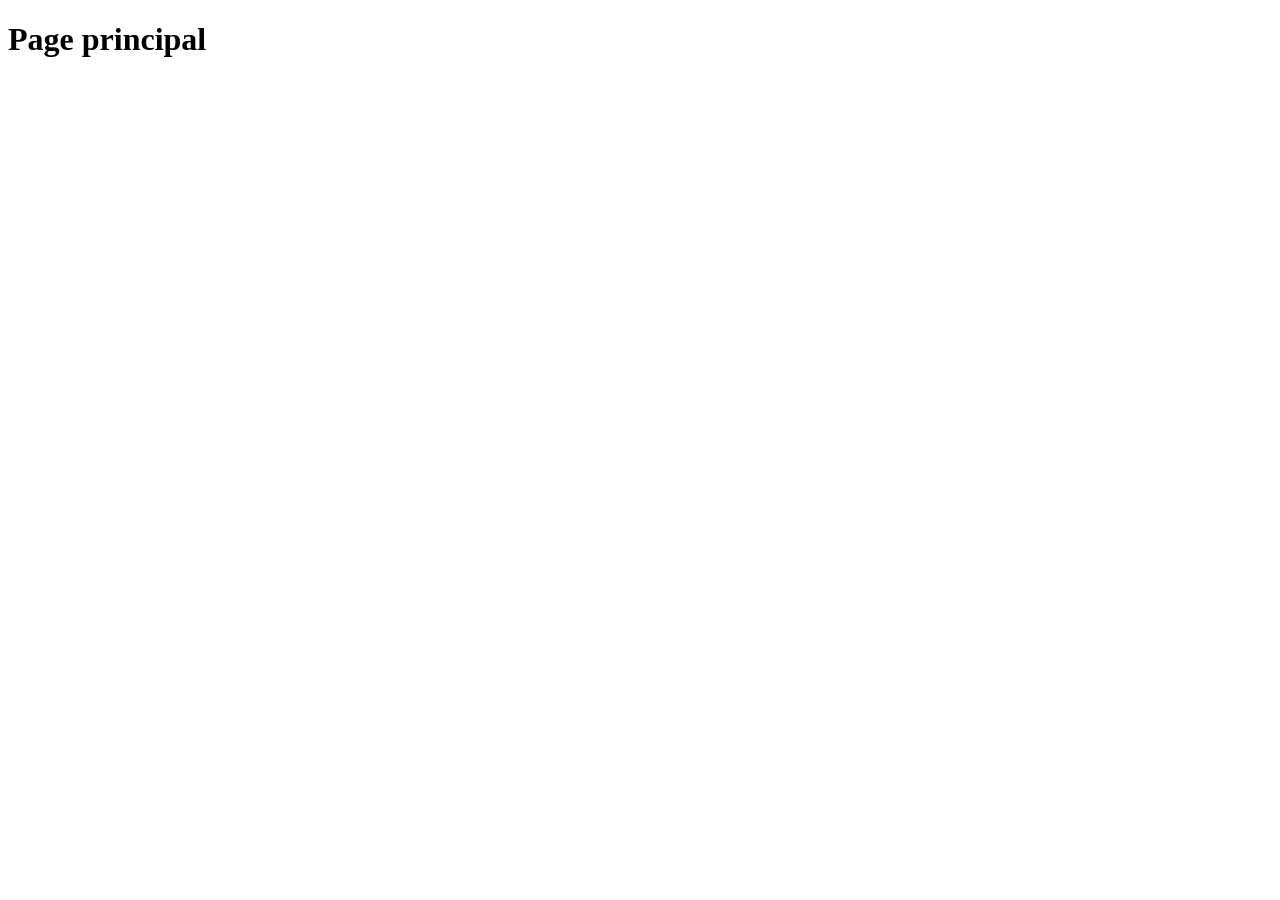
==== index.html @ 5587bc05 "init project" ====
<!DOCTYPE html>
<html lang="en">
  <head>
    <meta charset="UTF-8" />
    <meta name="viewport" content="width=device-width, initial-scale=1.0" />
    <title>Document</title>
  </head>
  <body>
    <h1>Page principal</h1>
  </body>
</html>
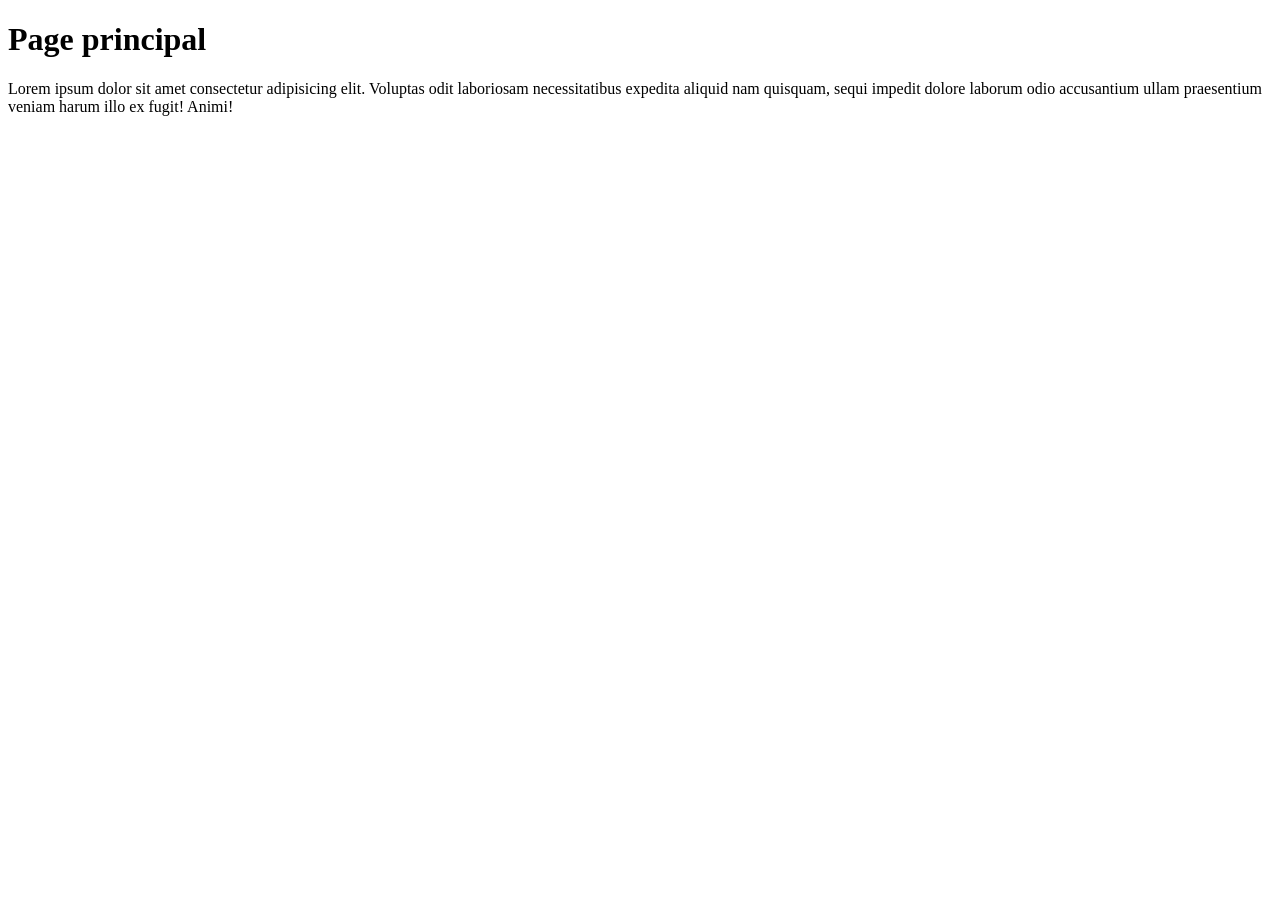
==== commit 5496ef9e: "updated html" ====
--- a/index.html
+++ b/index.html
@@ -7,5 +7,11 @@
   </head>
   <body>
     <h1>Page principal</h1>
+    <p>
+      Lorem ipsum dolor sit amet consectetur adipisicing elit. Voluptas odit
+      laboriosam necessitatibus expedita aliquid nam quisquam, sequi impedit
+      dolore laborum odio accusantium ullam praesentium veniam harum illo ex
+      fugit! Animi!
+    </p>
   </body>
 </html>
